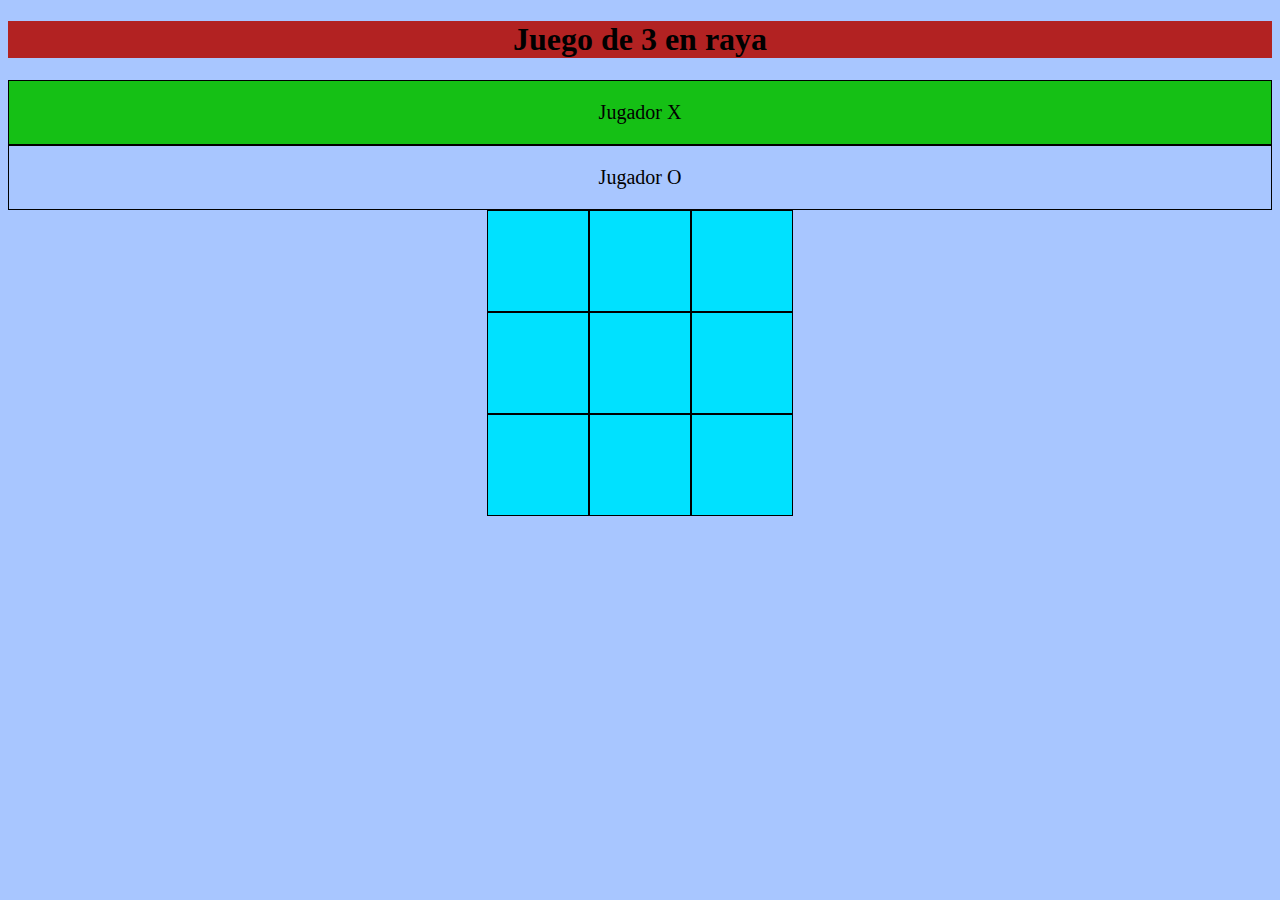
==== index.html @ 3b376c51 "version final" ====
<!DOCTYPE html>
<html lang="en">

<head>
    <meta charset="UTF-8">
    <meta name="viewport" content="width=device-width, initial-scale=1.0">
    <meta http-equiv="X-UA-Compatible" content="ie=edge">
    <title>Document</title>
    <link rel="stylesheet" href="./css/style.css">
    <script src="./js./tresenraya.js"></script>
</head>

<body>
    <h1>Juego de 3 en raya</h1>
    <div id="jugador1" class="seleccionado">
        <p>Jugador X</p>
    </div>
    <div id="jugador2" class="noseleccionado">
        <p>Jugador O</p>
    </div>
    <div id="body">
        <div id="tablero">
            <div class="celda" id="0"></div>
            <div class="celda" id="1"></div>
            <div class="celda" id="2"></div>
            <div class="celda" id="3"></div>
            <div class="celda" id="4"></div>
            <div class="celda" id="5"></div>
            <div class="celda" id="6"></div>
            <div class="celda" id="7"></div>
            <div class="celda" id="8"></div>
        </div>
    </div>
</body>

</html>
---- css/style.css ----
body{ 
    background-color: rgb(168, 198, 255);
}
h1{
    text-align: center;
    background-color: firebrick;
}
#body{
    margin: 0;
    display: flex;
    align-items: center;
    justify-content: space-around;
}
.seleccionado{
    border: 1px solid black;
    background-color: rgb(21, 192, 21);
    font-size: 20px;
    text-align: center;
}
.noseleccionado{
    border: 1px solid black;
    background-color: rgb(168, 198, 255);
    font-size:20px;
    text-align: center;
}
#cuadro{
    width: 150px;
    height: 100px;
    
}
.celda{
    border: 1px solid black;
    width: 100px;
    height: 100px;
    font-size: 100px;
    text-align: center;
}
#tablero{
    width: 306px;
    height: 306px;
    display: flex;
    flex-wrap: wrap;
    background-color: rgb(0, 225, 255);
}
@media (max-width: 600px) {
    #body{
        margin: 0 auto;
        display: inline-block;
    }
    #cuadro{
        display:inline;
    }
}
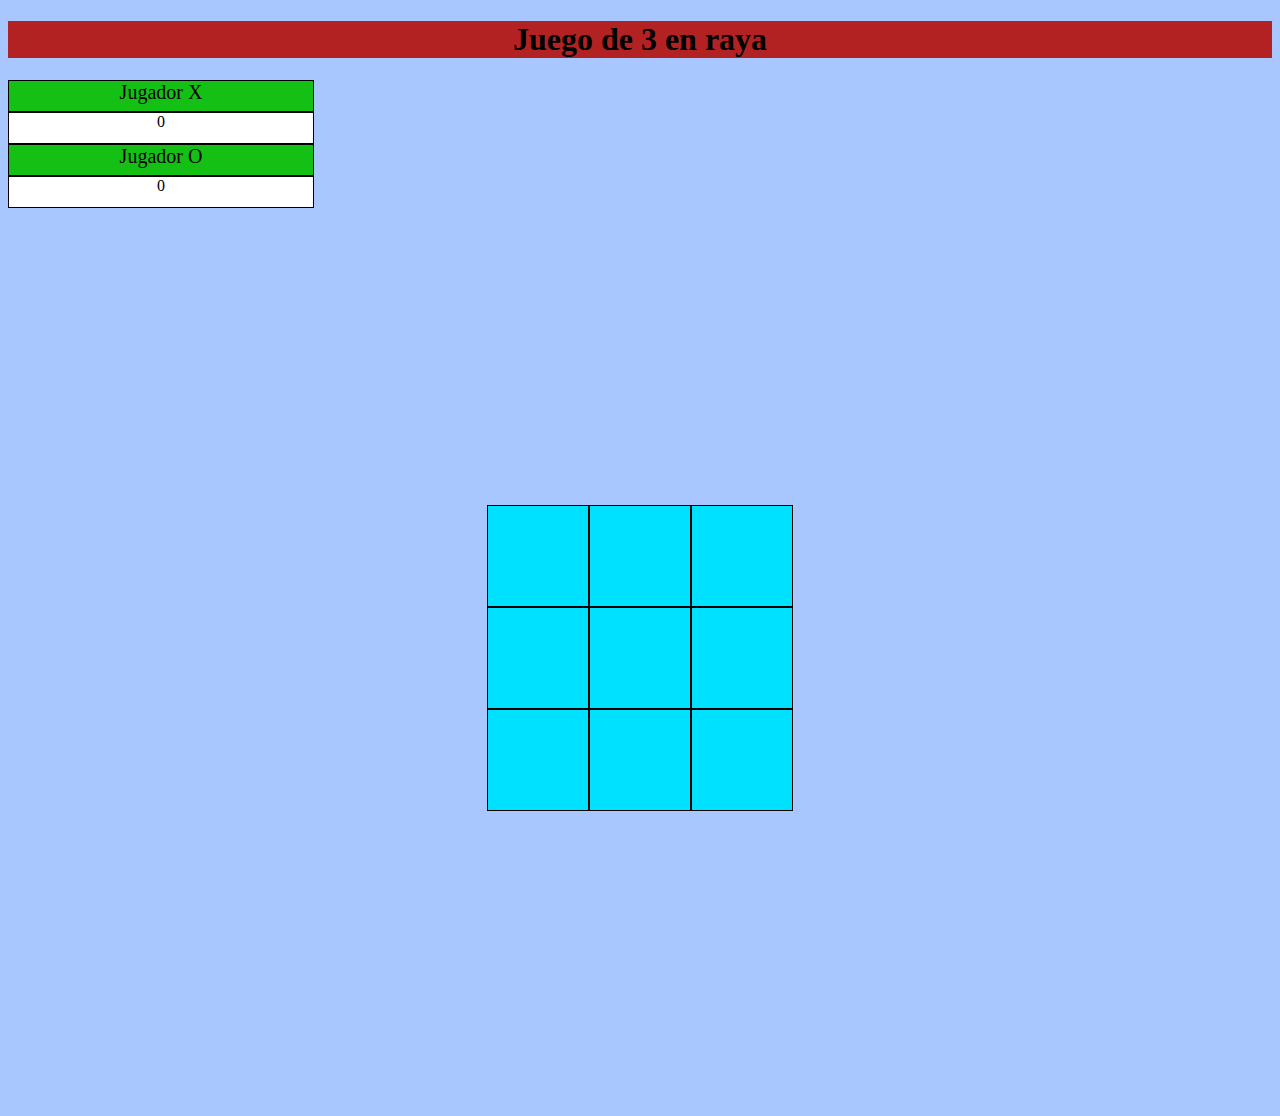
==== commit 777f8221: "estado final" ====
--- a/index.html
+++ b/index.html
@@ -7,16 +7,22 @@
     <meta http-equiv="X-UA-Compatible" content="ie=edge">
     <title>Document</title>
     <link rel="stylesheet" href="./css/style.css">
-    <script src="./js./tresenraya.js"></script>
+    <script src="./js/tresenraya.js"></script>
 </head>
 
 <body>
     <h1>Juego de 3 en raya</h1>
-    <div id="jugador1" class="seleccionado">
-        <p>Jugador X</p>
+    <div id="jugadorX" class="seleccionado">
+        Jugador X
     </div>
-    <div id="jugador2" class="noseleccionado">
-        <p>Jugador O</p>
+    <div id="marcadorX" class="marcador">
+        0
+    </div>
+    <div id="jugadorO" class="No seleccionado">
+        Jugador O
+    </div>
+    <div id="marcadorO" class="marcador">
+        0
     </div>
     <div id="body">
         <div id="tablero">
@@ -33,5 +39,4 @@
     </div>
 </body>
 
-</html>
-
+</html>--- a/css/style.css
+++ b/css/style.css
@@ -3,6 +3,7 @@
 }
 h1{
     text-align: center;
+    
     background-color: firebrick;
 }
 #body{
@@ -15,18 +16,24 @@
     border: 1px solid black;
     background-color: rgb(21, 192, 21);
     font-size: 20px;
+    width: 304px;
+    height: 30px;
     text-align: center;
 }
 .noseleccionado{
     border: 1px solid black;
     background-color: rgb(168, 198, 255);
     font-size:20px;
+    width: 304px;
+    height: 30px;
     text-align: center;
-}
-#cuadro{
-    width: 150px;
-    height: 100px;
-    
+} 
+.marcador{
+    border: 1px solid black;
+    width: 304px;
+    height: 30px;
+    text-align: center;
+    background-color: white;
 }
 .celda{
     border: 1px solid black;
@@ -38,8 +45,10 @@
 #tablero{
     width: 306px;
     height: 306px;
+    overflow: hidden;
     display: flex;
     flex-wrap: wrap;
+    margin:auto;
     background-color: rgb(0, 225, 255);
 }
 @media (max-width: 600px) {
@@ -47,8 +56,9 @@
         margin: 0 auto;
         display: inline-block;
     }
-    #cuadro{
-        display:inline;
+    h1{
+        width: 304px;
     }
 }
 
+
